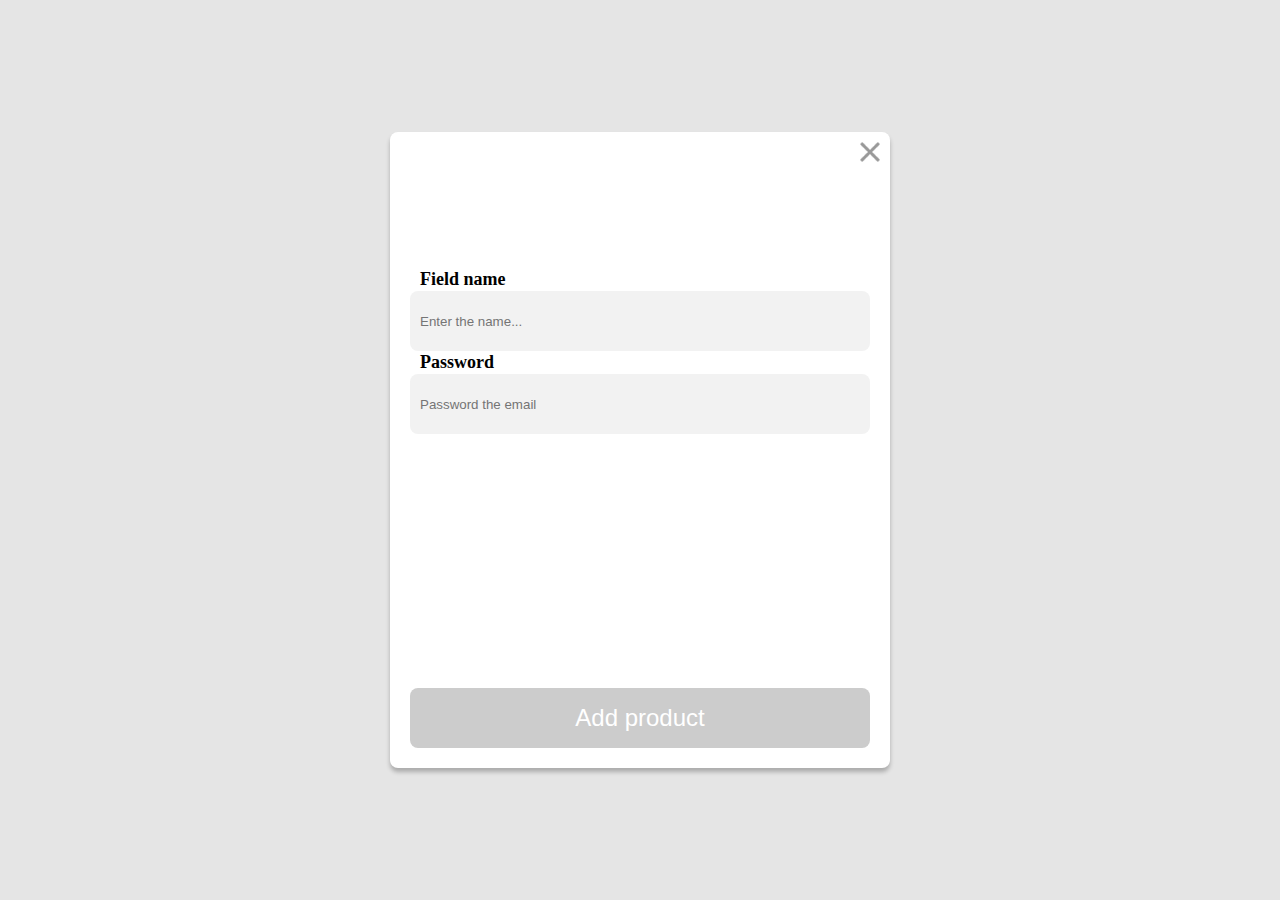
==== index.html @ 8d6c620a "." ====
<!DOCTYPE html>
<html lang="en">
<head>
    <meta charset="UTF-8">
    <meta http-equiv="X-UA-Compatible" content="IE=edge">
    <meta name="viewport" content="width=device-width, initial-scale=1.0">
    <title>Document</title>
    <link rel="stylesheet" href="./style.css">
</head>
<body>
    <div class="big">
        

        <div class="small" id="small">
            <div id="vector">
                <img src="./Vector.png" alt="">
            </div>
            <div class="small-div">
            <label for=""><span>Field name</span> <br> 
                <input id="input1" type="text" placeholder="Enter the name..." onclick="" name="" id="">
            </label>
            <label for=""><span>Password</span> <br>
                <input id="input2" type="password" placeholder="Password the email" name="" id="">
            </label>
            </div>
            <button id="buton">Add product</button>
        </div>
        


    </div>
    
    <script src="./script.js"></script>
</body>
</html>
---- style.css ----
*{
    margin: 0;
    padding: 0;
    list-style: none;
    text-decoration: none;
    box-sizing: border-box;
}
.big{
    width: 100%;
    height: 100vh;
    background-color: #e5e5e5;
    display: flex;
    align-items: center;
    justify-content: center;
    
  
}
#vector{
    width: 20px;
    height: 20px;
    position: absolute;
    right: 10px;
    top: 10px;
    cursor: pointer;
}
#vector img{
    width: 100%;
    height: 100%;
    color: red;
}
.small{
    width: 500px;
    height: 636px;
    background-color: #fff;
    box-shadow: 0px 4px 4px rgba(0, 0, 0, 0.25);
    border-radius: 8px;
    display: flex;
    flex-direction: column;
    justify-content: space-between;
    align-items: center;
    position: relative;
}
.small-div{
    width: 100%;
    height: 50%;
    display: flex;
    flex-direction: column;
    align-items: center;
    justify-content: center;
    margin-top: 60px;
}
.small-div:first-child label{

    margin-bottom: 60px;

}
.small-div span{
    font-family: Noah;
    font-size: 18px;
    font-weight: 700;
    line-height: 23px;
    margin-left: 10px;
}
.small-div :is(input){
    width: 460px;
    height: 60px;
    border: 0;
    background: #F2F2F2;
    box-sizing: border-box;
    border-radius: 8px;
    padding-left: 10px;
}
.small button{
    width: 460px;
    height: 60px;
    background: #CCCCCC;
    border-radius: 8px;
    border: 0;
    margin-bottom: 20px;
    transition: 0.3s;
    color: #fff;
    font-size: 24px;
    

}
.small button:hover {
    background: #FC9208;
    transition: 0.5s;
}
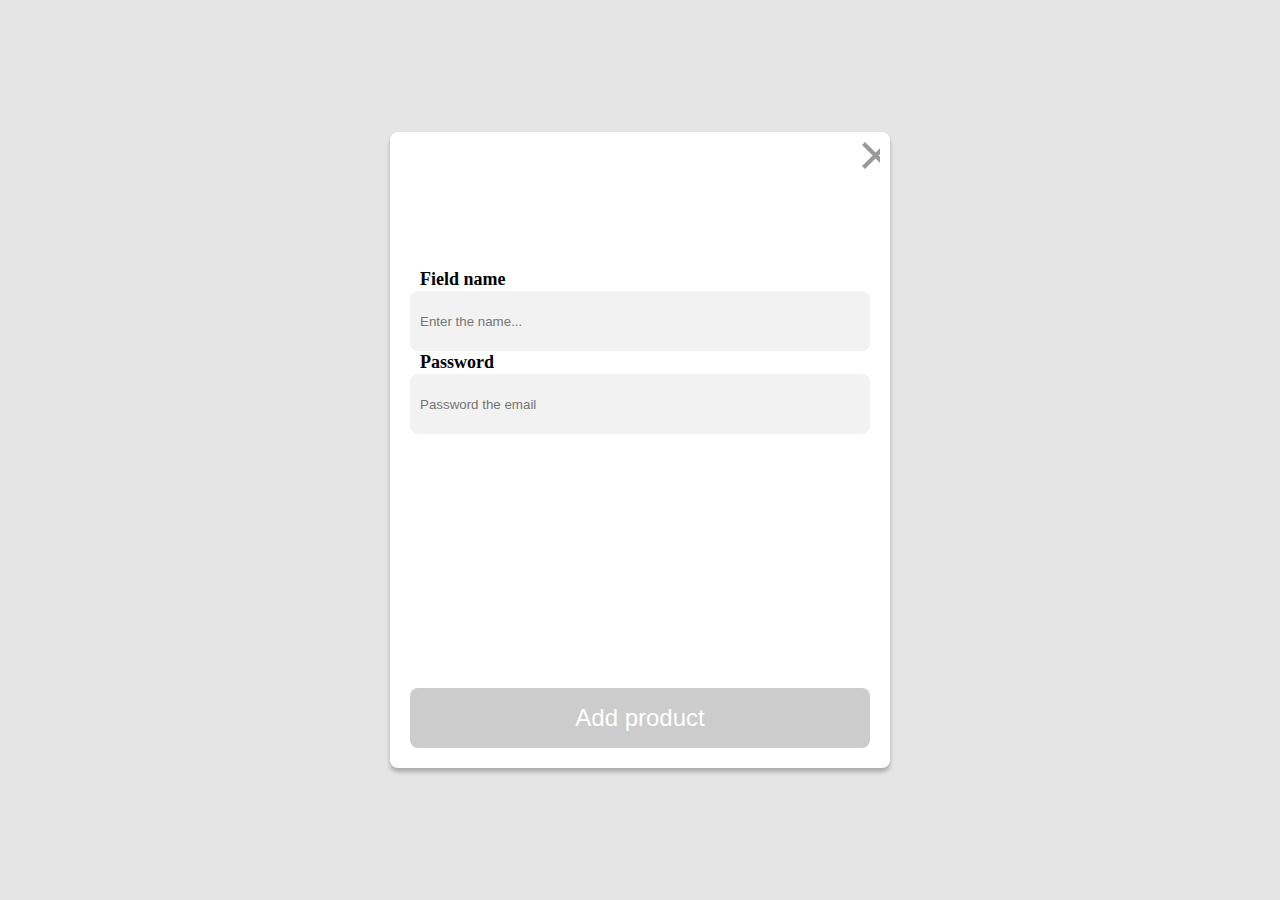
==== commit 500e1a15: "update icons" ====
--- a/index.html
+++ b/index.html
@@ -13,7 +13,7 @@
 
         <div class="small" id="small">
             <div id="vector">
-                <img src="./Vector.png" alt="">
+                
             </div>
             <div class="small-div">
             <label for=""><span>Field name</span> <br> 
--- a/style.css
+++ b/style.css
@@ -16,18 +16,16 @@
   
 }
 #vector{
-    width: 20px;
-    height: 20px;
+    width: 1.4vw;
+    height: 3vh;
     position: absolute;
     right: 10px;
     top: 10px;
     cursor: pointer;
+    background-image: url("Vector.png");
+    background-size: cover;
 }
-#vector img{
-    width: 100%;
-    height: 100%;
-    color: red;
-}
+
 .small{
     width: 500px;
     height: 636px;
@@ -61,6 +59,7 @@
     line-height: 23px;
     margin-left: 10px;
 }
+
 .small-div :is(input){
     width: 460px;
     height: 60px;
